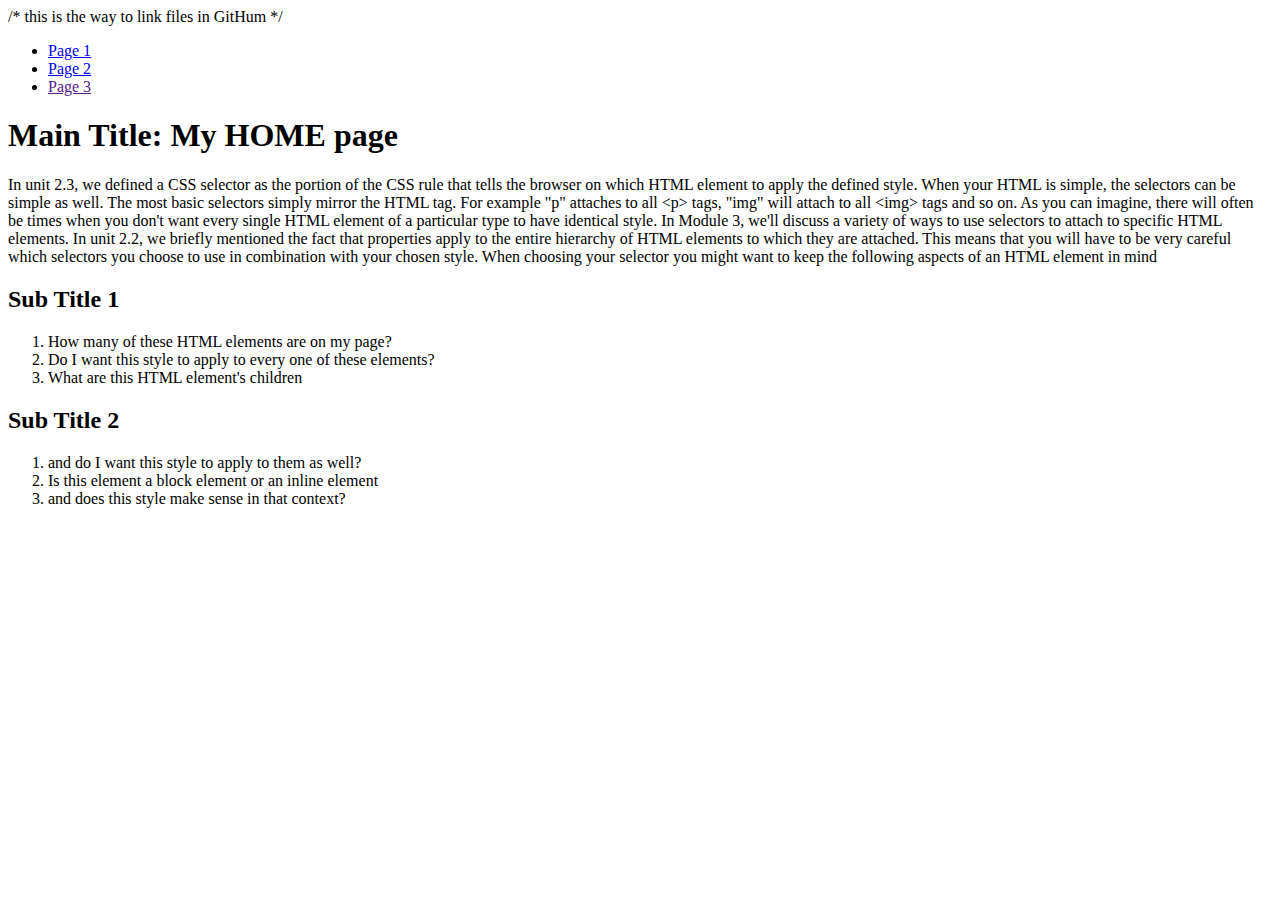
==== index.html @ 4a840e8c "Update index.html" ====
<!DOCTYPE html>
<html lang="en">
    <head>
        <meta charset="utf-8">
        <title>My home page</title>
        <link rel="stylesheet" href="https://raw.githubusercontent.com/TataBou/CSS-course/main/style.css">
        /* this is the way to link files in GitHum */
    </head>
    <body>
        <header>
    <nav>
      <ul>
        <li><a href="https://raw.githubusercontent.com/TataBou/CSS-course/main/pg1.html">Page 1</a></li>
        <li><a href="https://raw.githubusercontent.com/TataBou/CSS-course/main/pg2.html">Page 2</a></li>
        <li><a href=""https://raw.githubusercontent.com/TataBou/CSS-course/main/pg3.html">Page 3</a></li>
      </ul>
    </nav>
        <h1>Main Title: My HOME page</h1>
        <p>          
In unit 2.3, we defined a CSS selector as the portion of the CSS rule that tells the browser on which HTML element to apply the defined style. When your HTML is simple, the selectors can be simple as well. The most basic selectors simply mirror the HTML tag. For example "p" attaches to all &lt;p&gt; tags, "img" will attach to all &lt;img&gt; tags and so on. As you can imagine, there will often be times when you don't want every single HTML element of a particular type to have identical style. In Module 3, we'll discuss a variety of ways to use selectors to attach to specific HTML elements.
In unit 2.2, we briefly mentioned the fact that properties apply to the entire hierarchy of HTML elements to which they are attached. This means that you will have to be very careful which selectors you choose to use in combination with your chosen style. When choosing your selector you might want to keep the following aspects of an HTML element in mind
            </p>
            <h2>Sub Title 1</h2>
            <ol>
                <li>How many of these HTML elements are on my page?</li>
                <li>Do I want this style to apply to every one of these elements?</li>
                <li>What are this HTML element's children</li>
            </ol>
            <h2>Sub Title 2</h2>
            <ol>
                <li>and do I want this style to apply to them as well?</li>
                <li>Is this element a block element or an inline element</li>
                <li>and does this style make sense in that context?</li>
            </ol>
    </body>
</html>
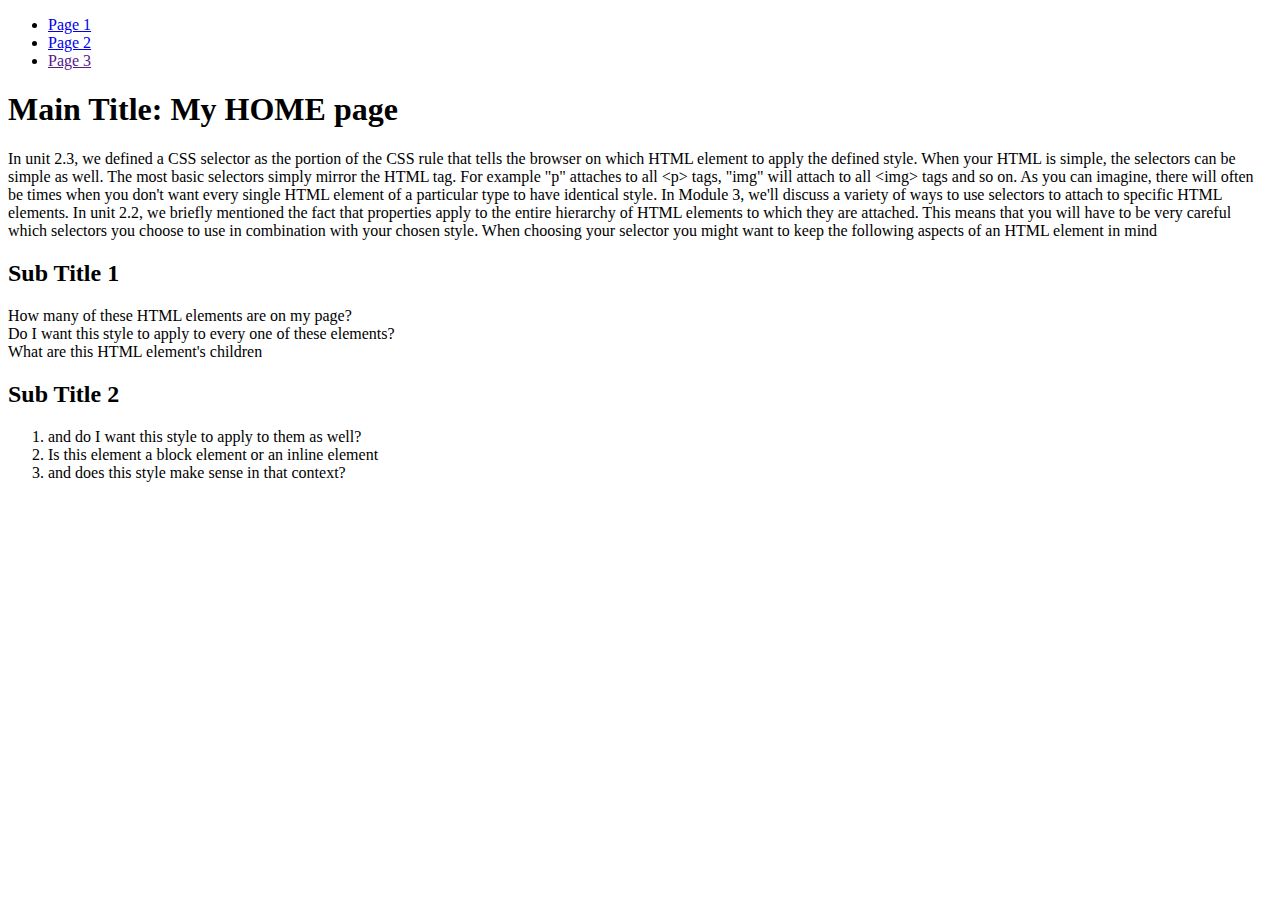
==== commit b8cd2121: "Update index.html" ====
--- a/index.html
+++ b/index.html
@@ -4,7 +4,7 @@
         <meta charset="utf-8">
         <title>My home page</title>
         <link rel="stylesheet" href="https://raw.githubusercontent.com/TataBou/CSS-course/main/style.css">
-        /* this is the way to link files in GitHum */
+        
     </head>
     <body>
         <header>
@@ -21,11 +21,11 @@
 In unit 2.2, we briefly mentioned the fact that properties apply to the entire hierarchy of HTML elements to which they are attached. This means that you will have to be very careful which selectors you choose to use in combination with your chosen style. When choosing your selector you might want to keep the following aspects of an HTML element in mind
             </p>
             <h2>Sub Title 1</h2>
-            <ol>
+            <div>
                 <li>How many of these HTML elements are on my page?</li>
                 <li>Do I want this style to apply to every one of these elements?</li>
                 <li>What are this HTML element's children</li>
-            </ol>
+            </div>
             <h2>Sub Title 2</h2>
             <ol>
                 <li>and do I want this style to apply to them as well?</li>
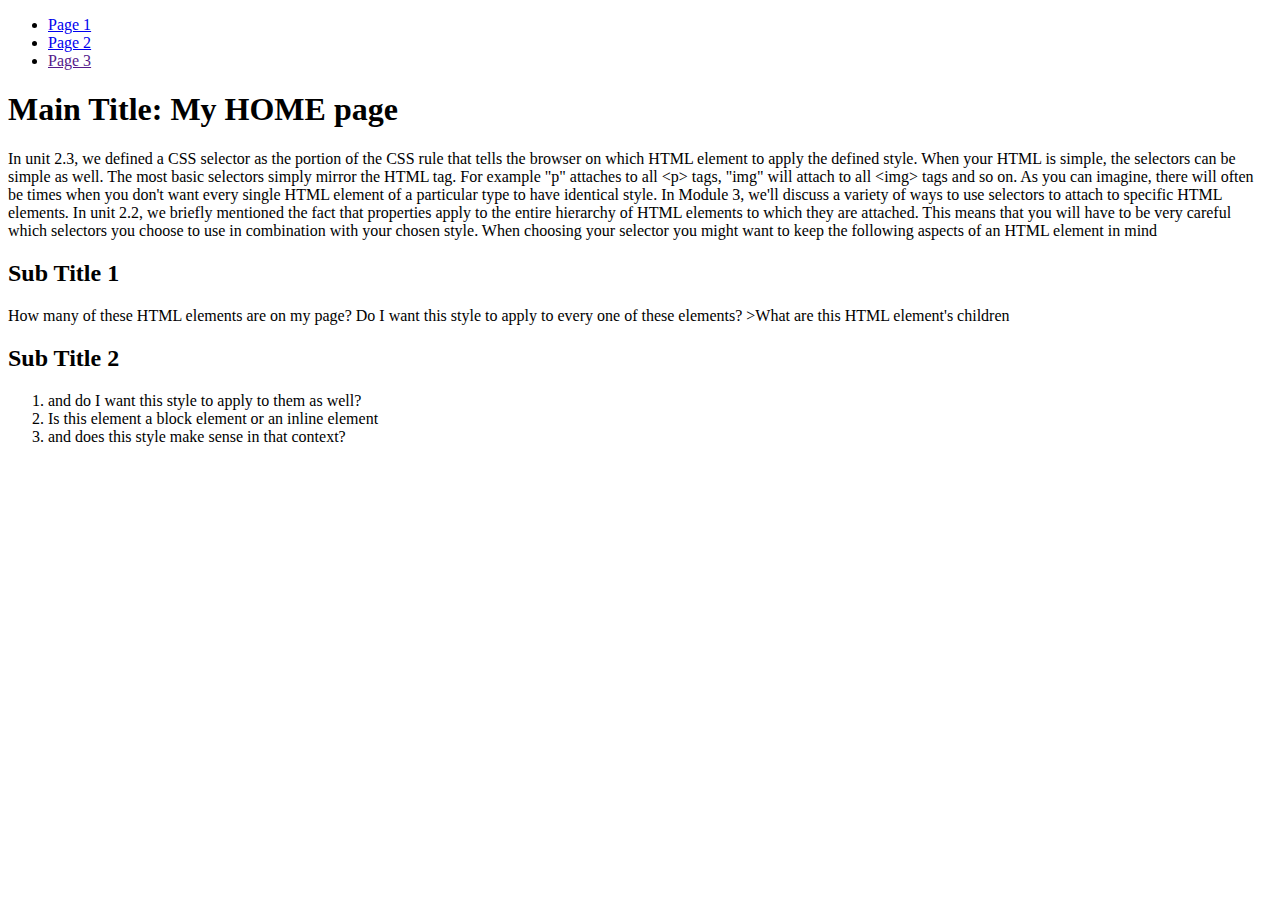
==== commit 98462e2c: "Update index.html" ====
--- a/index.html
+++ b/index.html
@@ -22,9 +22,9 @@
             </p>
             <h2>Sub Title 1</h2>
             <div>
-                <li>How many of these HTML elements are on my page?</li>
-                <li>Do I want this style to apply to every one of these elements?</li>
-                <li>What are this HTML element's children</li>
+                How many of these HTML elements are on my page?
+                Do I want this style to apply to every one of these elements?
+                >What are this HTML element's children
             </div>
             <h2>Sub Title 2</h2>
             <ol>
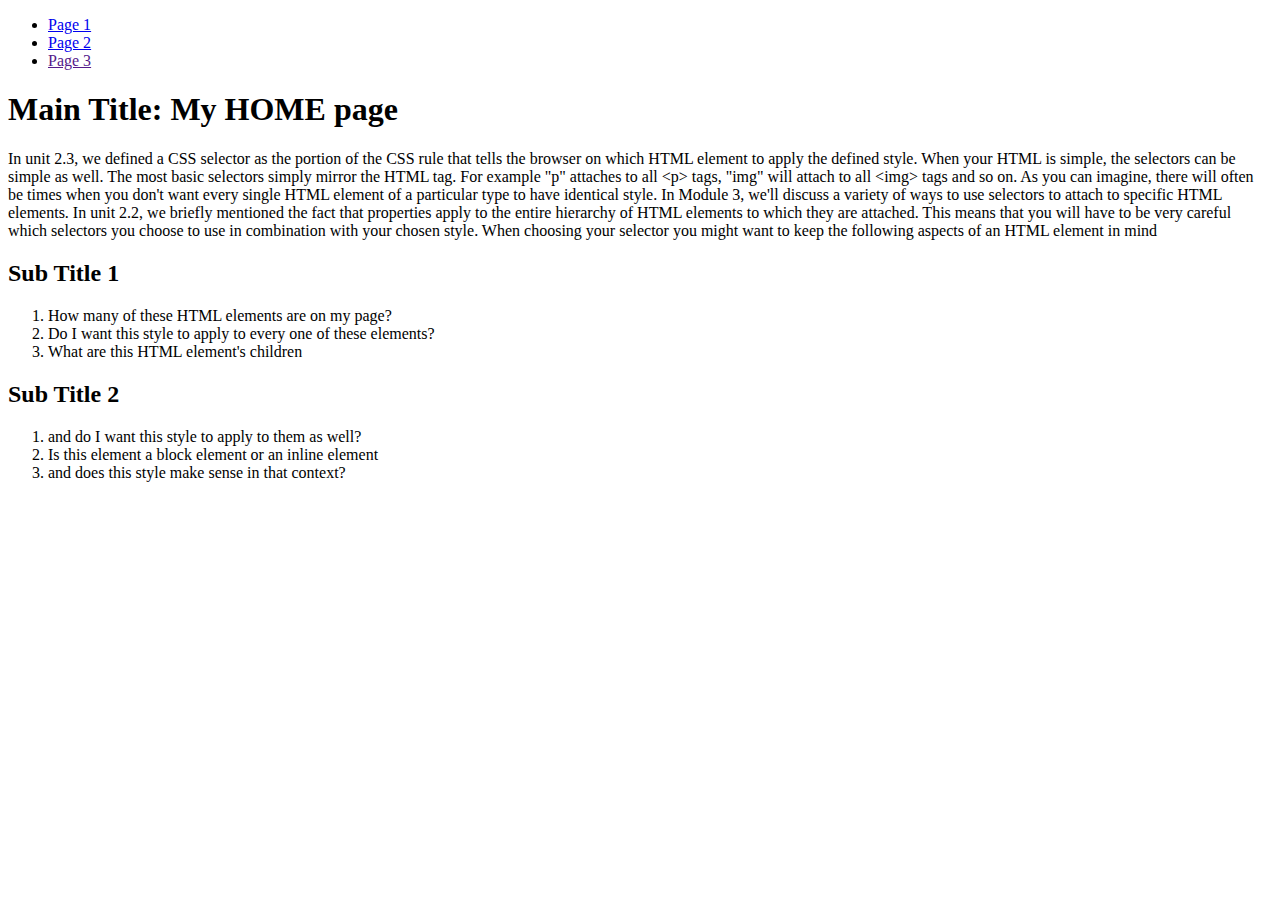
==== commit 0aa29359: "Update index.html" ====
--- a/index.html
+++ b/index.html
@@ -21,11 +21,11 @@
 In unit 2.2, we briefly mentioned the fact that properties apply to the entire hierarchy of HTML elements to which they are attached. This means that you will have to be very careful which selectors you choose to use in combination with your chosen style. When choosing your selector you might want to keep the following aspects of an HTML element in mind
             </p>
             <h2>Sub Title 1</h2>
-            <div>
-                How many of these HTML elements are on my page?
-                Do I want this style to apply to every one of these elements?
-                >What are this HTML element's children
-            </div>
+            <ol>
+                <li>How many of these HTML elements are on my page?</li>
+                <li>Do I want this style to apply to every one of these elements?</li>
+                <li>What are this HTML element's children</li>
+            </ol>
             <h2>Sub Title 2</h2>
             <ol>
                 <li>and do I want this style to apply to them as well?</li>
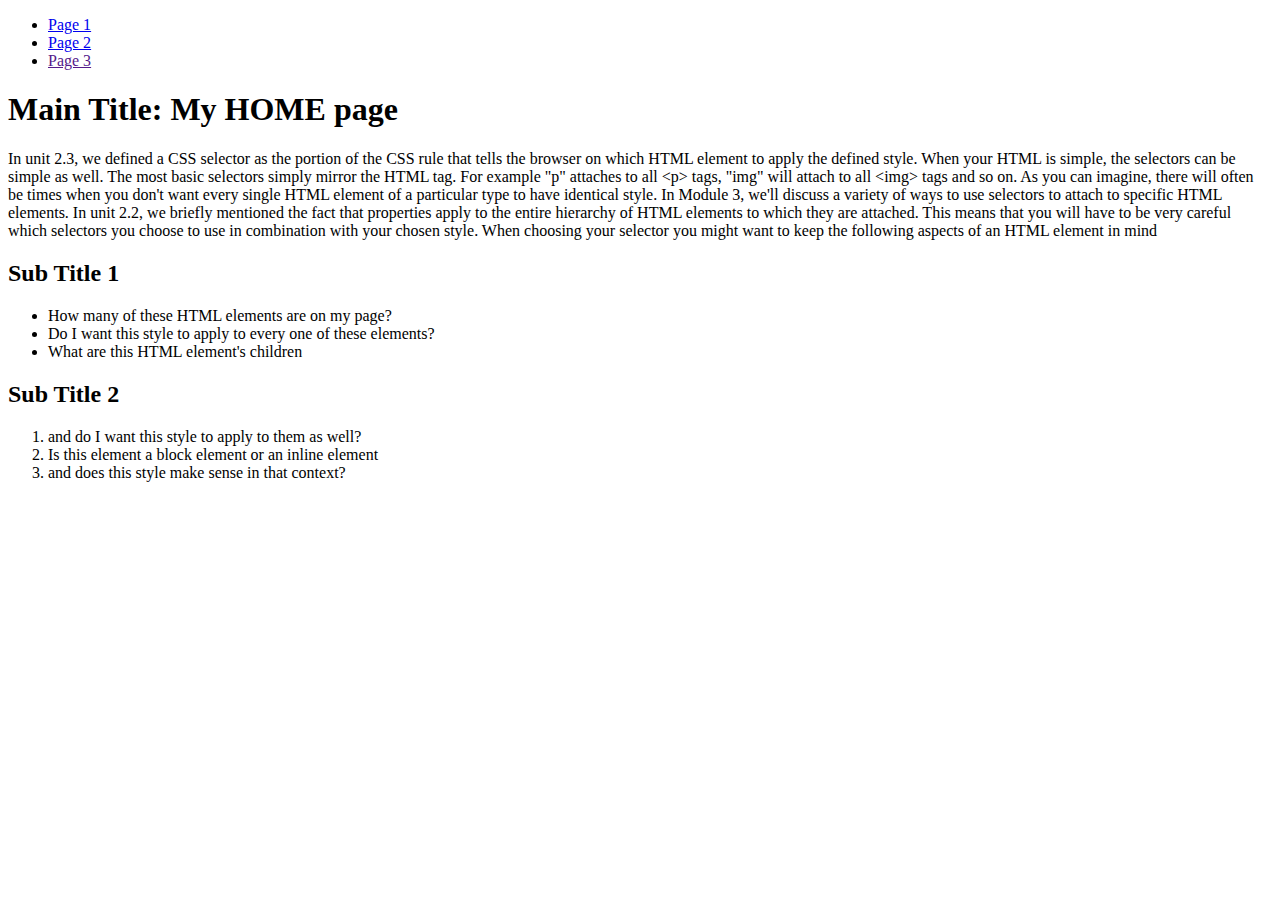
==== commit ea349d43: "Update index.html" ====
--- a/index.html
+++ b/index.html
@@ -21,11 +21,11 @@
 In unit 2.2, we briefly mentioned the fact that properties apply to the entire hierarchy of HTML elements to which they are attached. This means that you will have to be very careful which selectors you choose to use in combination with your chosen style. When choosing your selector you might want to keep the following aspects of an HTML element in mind
             </p>
             <h2>Sub Title 1</h2>
-            <ol>
+            <ul>
                 <li>How many of these HTML elements are on my page?</li>
                 <li>Do I want this style to apply to every one of these elements?</li>
                 <li>What are this HTML element's children</li>
-            </ol>
+            </ul>
             <h2>Sub Title 2</h2>
             <ol>
                 <li>and do I want this style to apply to them as well?</li>
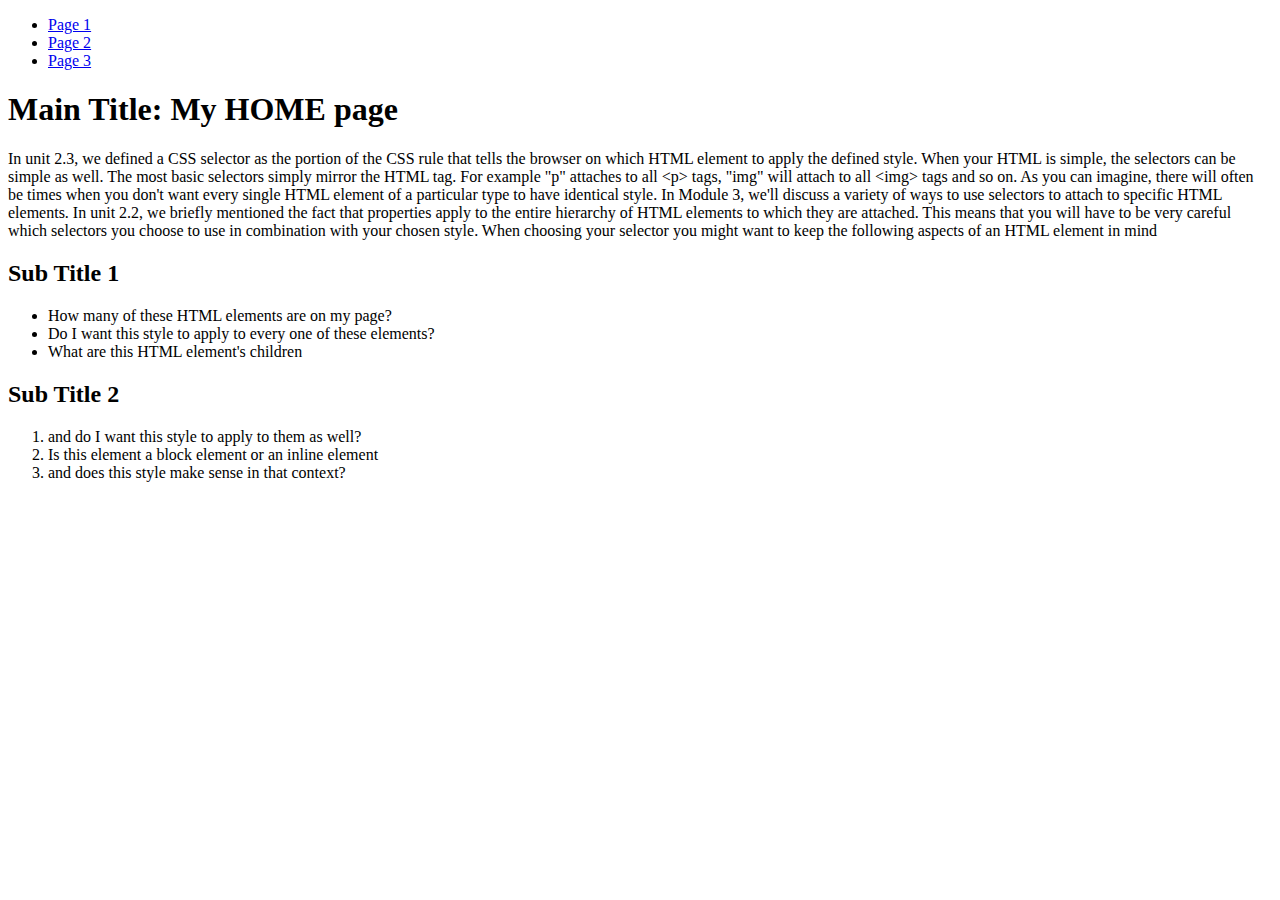
==== commit ea61ba0b: "Update index.html" ====
--- a/index.html
+++ b/index.html
@@ -12,9 +12,10 @@
       <ul>
         <li><a href="https://raw.githubusercontent.com/TataBou/CSS-course/main/pg1.html">Page 1</a></li>
         <li><a href="https://raw.githubusercontent.com/TataBou/CSS-course/main/pg2.html">Page 2</a></li>
-        <li><a href=""https://raw.githubusercontent.com/TataBou/CSS-course/main/pg3.html">Page 3</a></li>
+        <li><a href="https://raw.githubusercontent.com/TataBou/CSS-course/main/pg3.html">Page 3</a></li>
       </ul>
     </nav>
+        </header>
         <h1>Main Title: My HOME page</h1>
         <p>          
 In unit 2.3, we defined a CSS selector as the portion of the CSS rule that tells the browser on which HTML element to apply the defined style. When your HTML is simple, the selectors can be simple as well. The most basic selectors simply mirror the HTML tag. For example "p" attaches to all &lt;p&gt; tags, "img" will attach to all &lt;img&gt; tags and so on. As you can imagine, there will often be times when you don't want every single HTML element of a particular type to have identical style. In Module 3, we'll discuss a variety of ways to use selectors to attach to specific HTML elements.
